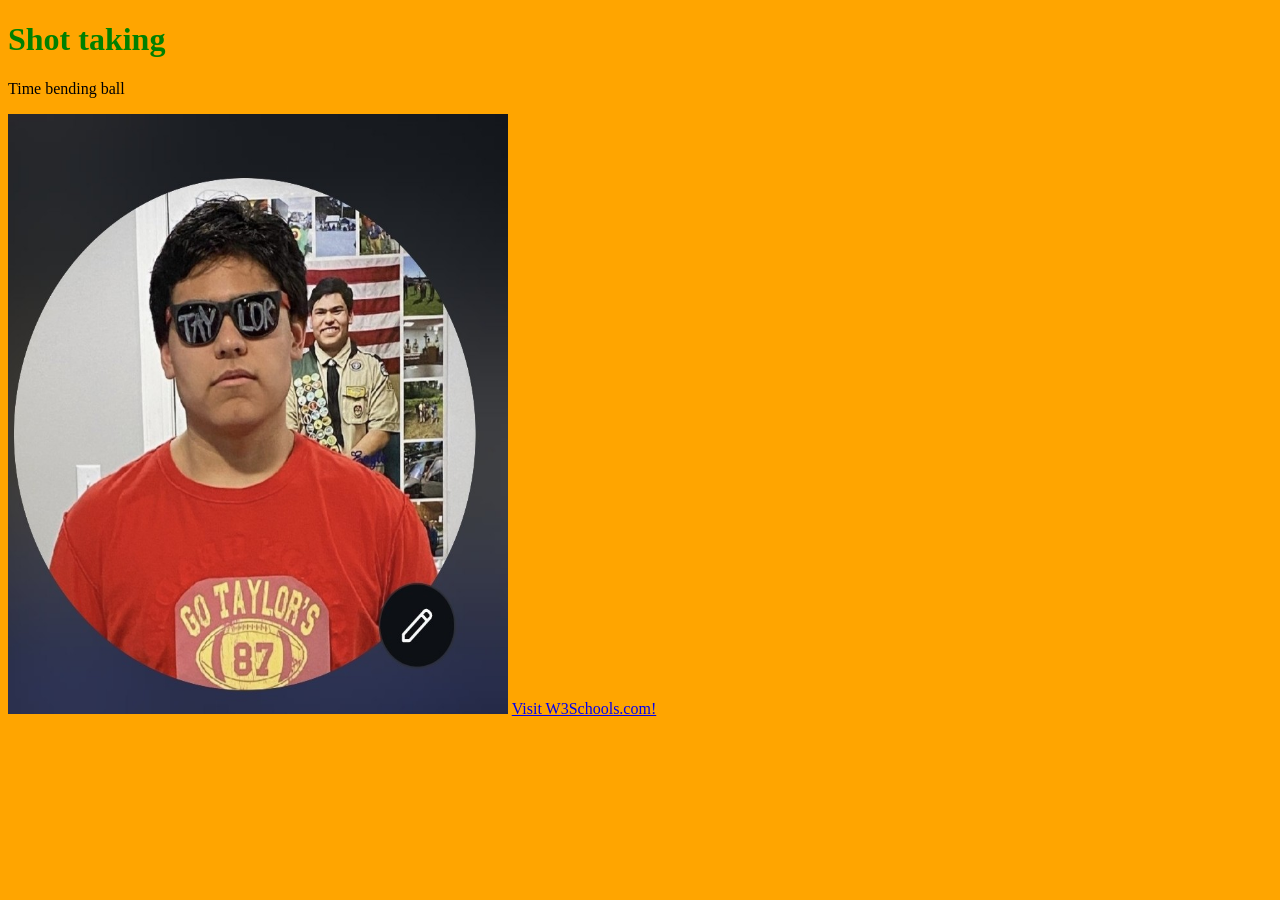
==== index.htm @ 84a7b2a8 "Rename index.html to index.htm" ====
<!DOCTYPE html>

<html>
  
<head>
  
<title>Higby's Home</title>
<link rel="stylesheet" href="style.css">
</head>
<body>
<h1>Shot taking</h1>
<p>Time bending ball</p>
  <img src="ethanhigby.jpg" alt="Photo of Ethan Higby" width="500" height="600">
  
  </ul>
  <a href="https://www.w3schools.com/">Visit W3Schools.com!</a>
  
</body>
  
</html>
---- style.css ----
h1 {
  color: green;
}

body {
  background-color: orange;
}
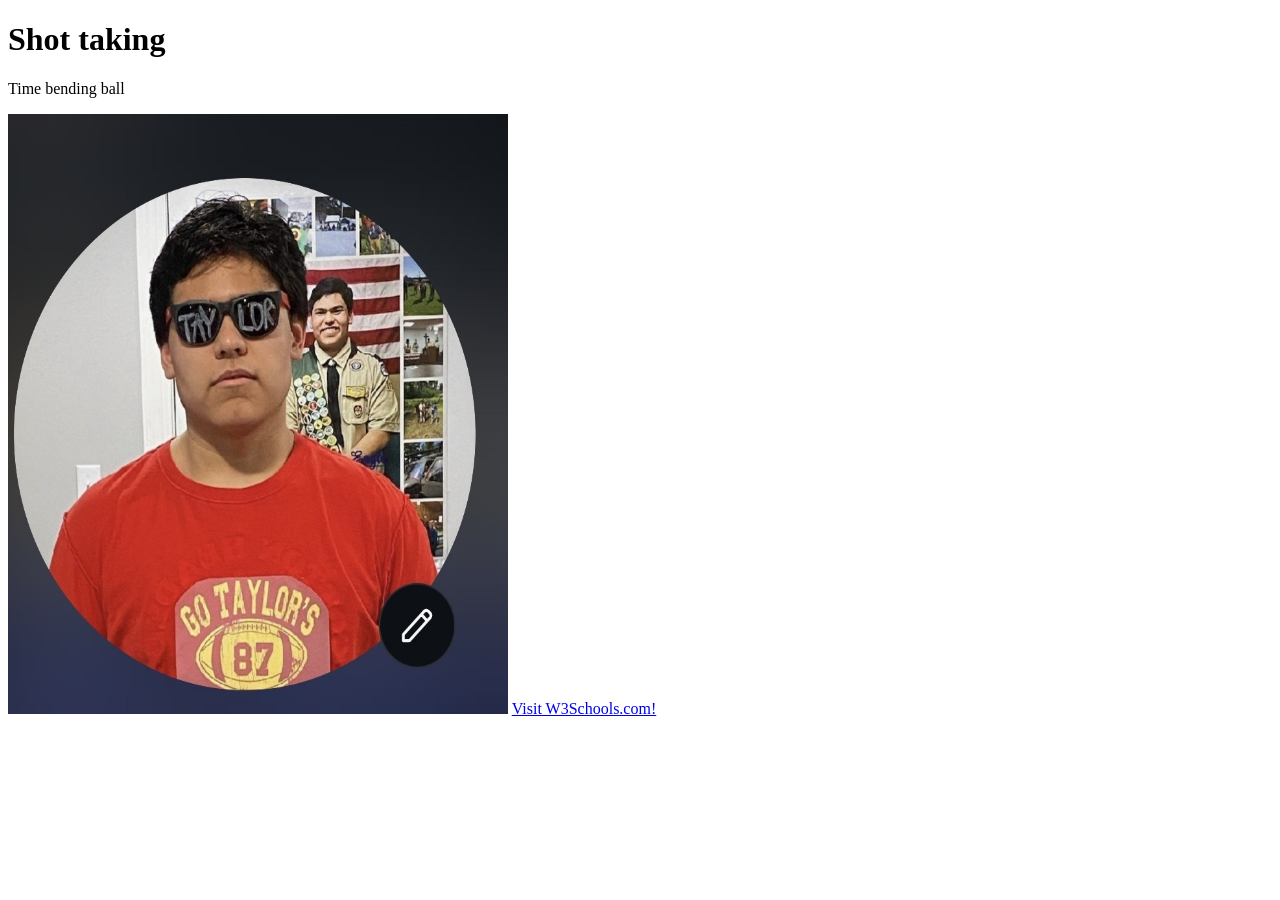
==== commit 018607ef: "Fix typo in stylesheet link reference" ====
--- a/index.htm
+++ b/index.htm
@@ -5,7 +5,7 @@
 <head>
   
 <title>Higby's Home</title>
-<link rel="stylesheet" href="style.css">
+<link rel="stylesheet" href="style.csss">
 </head>
 <body>
 <h1>Shot taking</h1>
